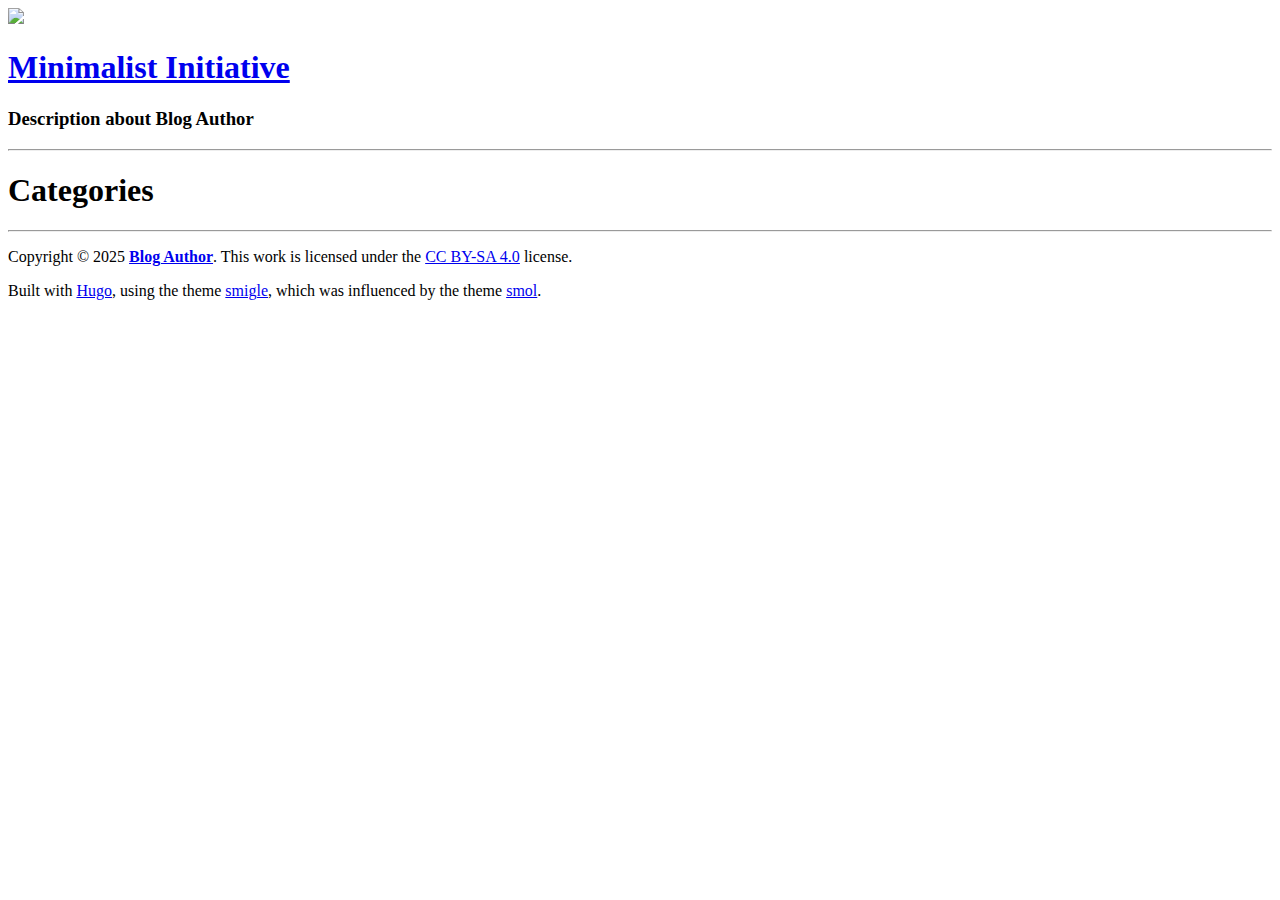
==== public/categories/index.html @ 8a930dd5 "Dodano nowy motyw Hugo" ====
<!DOCTYPE html>
<html lang="en">
  <head><script src="/livereload.js?mindelay=10&amp;v=2&amp;port=1313&amp;path=livereload" data-no-instant defer></script>
  <meta charset="utf-8" />
  <meta name="viewport" content="width=device-width, initial-scale=1" />
  <meta
    name="description"
    content=""
  />
  
    
      <title>Categories | Minimalist Initiative</title>
    
  
  <link rel="stylesheet" href="/css/reset.css"/>
  <link rel="stylesheet" href="/css/font.css"/>
  <link rel="stylesheet" href="/css/smigle.css"/>
  
  <link rel="apple-touch-icon" sizes="180x180" href="/apple-touch-icon.png">
  <link rel="icon" type="image/png" sizes="32x32" href="/favicon-32x32.png">
  <link rel="icon" type="image/png" sizes="16x16" href="/favicon-16x16.png">
  <link rel="manifest" href="/site.webmanifest">
  <link rel="mask-icon" href="/safari-pinned-tab.svg" color="#5bbad5">
  <meta name="msapplication-TileColor" content="#da532c">
  <meta name="theme-color" content="#ffffff">
</head>

  <body>
    <div id="root">
      <header>
  <div id="brand">
    <a class="icon-link" href="http://localhost:1313/">
      <img
        class="icon"
        src="/images/brandIcon.svg"
      />
    </a>
    <div class="text">
      <a href="http://localhost:1313/"><h1>Minimalist Initiative</h1></a>
      <h3>Description about Blog Author</h3>
    </div>
  </div>
  <nav>
    
  </nav>
  <hr />
</header>

      <div id="content">
        
  <main id="terms">
  
<h1>Categories</h1>
<ul id="terms">
  
</ul>

  </main>

      </div>
      <footer>
  <hr />
  
  <p class="copyright">
    Copyright © 2025
    <a href="http://localhost:1313/"><strong>Blog Author</strong></a>.
    This work is licensed under the
    <a href="http://creativecommons.org/licenses/by-sa/4.0/">CC BY-SA 4.0</a> license.
  </p>
  <p class="builtWith">
    Built with
    <a href="http://www.gohugo.io/">Hugo</a>,
    using the theme
    <a href="https://gitlab.com/ian-s-mcb/smigle-hugo-theme">smigle</a>,
    which was influenced by the theme
    <a href="https://github.com/sumnerevans/smol">smol</a>.
  </p>
</footer>

    </div>
  </body>
</html>
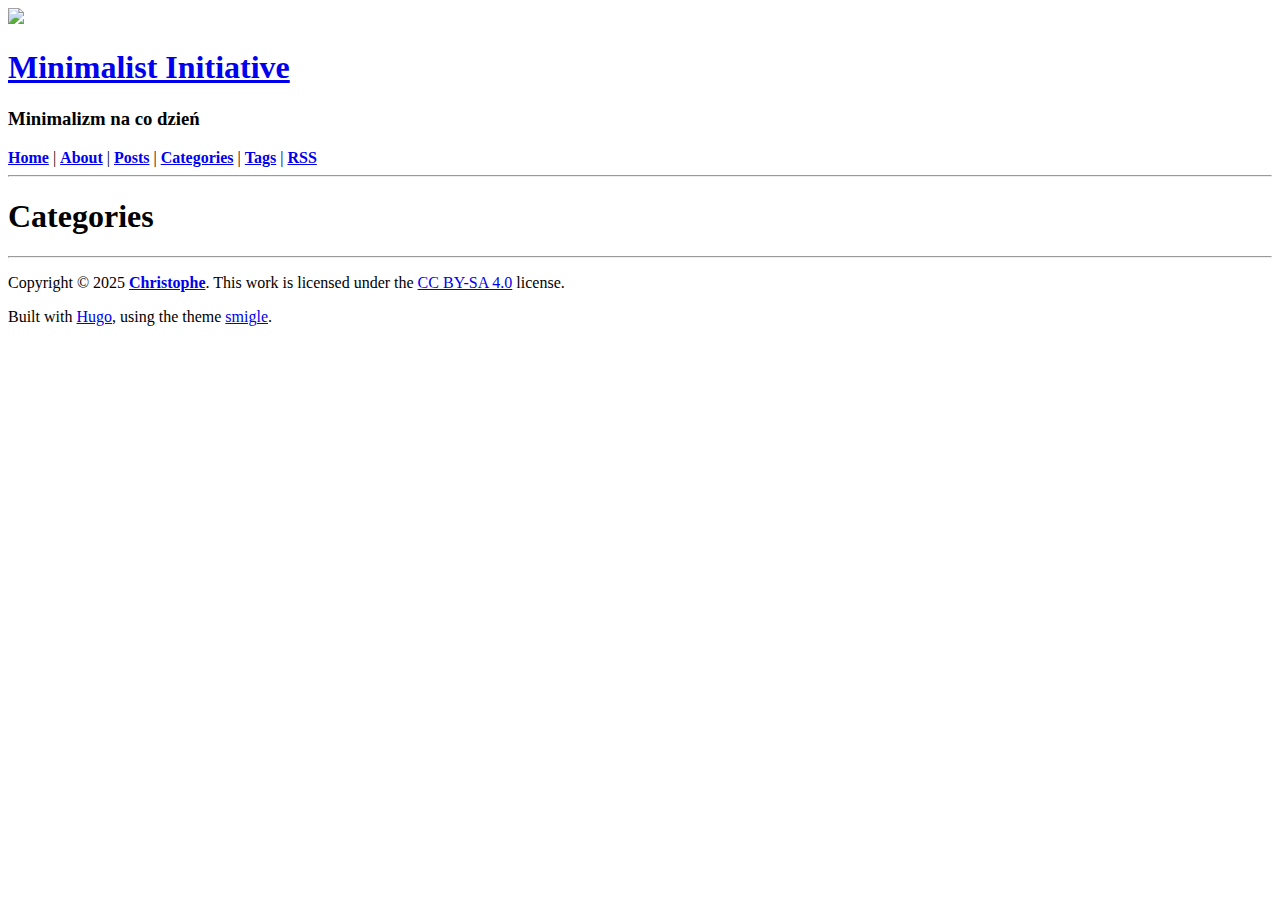
==== commit 8d621d59: "poprawiona stopka itp" ====
--- a/public/categories/index.html
+++ b/public/categories/index.html
@@ -37,10 +37,30 @@
     </a>
     <div class="text">
       <a href="http://localhost:1313/"><h1>Minimalist Initiative</h1></a>
-      <h3>Description about Blog Author</h3>
+      <h3>Minimalizm na co dzień</h3>
     </div>
   </div>
   <nav>
+    
+      
+        
+        <a href="/"><b>Home</b></a>
+      
+         | 
+        <a href="/about/"><b>About</b></a>
+      
+         | 
+        <a href="/posts/"><b>Posts</b></a>
+      
+         | 
+        <a href="/categories/"><b>Categories</b></a>
+      
+         | 
+        <a href="/tags/"><b>Tags</b></a>
+      
+         | 
+        <a href="/index.xml"><b>RSS</b></a>
+      
     
   </nav>
   <hr />
@@ -63,17 +83,13 @@
   
   <p class="copyright">
     Copyright © 2025
-    <a href="http://localhost:1313/"><strong>Blog Author</strong></a>.
+    <a href="http://localhost:1313/"><strong>Christophe</strong></a>.
     This work is licensed under the
     <a href="http://creativecommons.org/licenses/by-sa/4.0/">CC BY-SA 4.0</a> license.
   </p>
   <p class="builtWith">
     Built with
-    <a href="http://www.gohugo.io/">Hugo</a>,
-    using the theme
-    <a href="https://gitlab.com/ian-s-mcb/smigle-hugo-theme">smigle</a>,
-    which was influenced by the theme
-    <a href="https://github.com/sumnerevans/smol">smol</a>.
+    <a href="http://www.gohugo.io/">Hugo</a>, using the theme <a href="https://gitlab.com/ian-s-mcb/smigle-hugo-theme">smigle</a>.
   </p>
 </footer>
 
